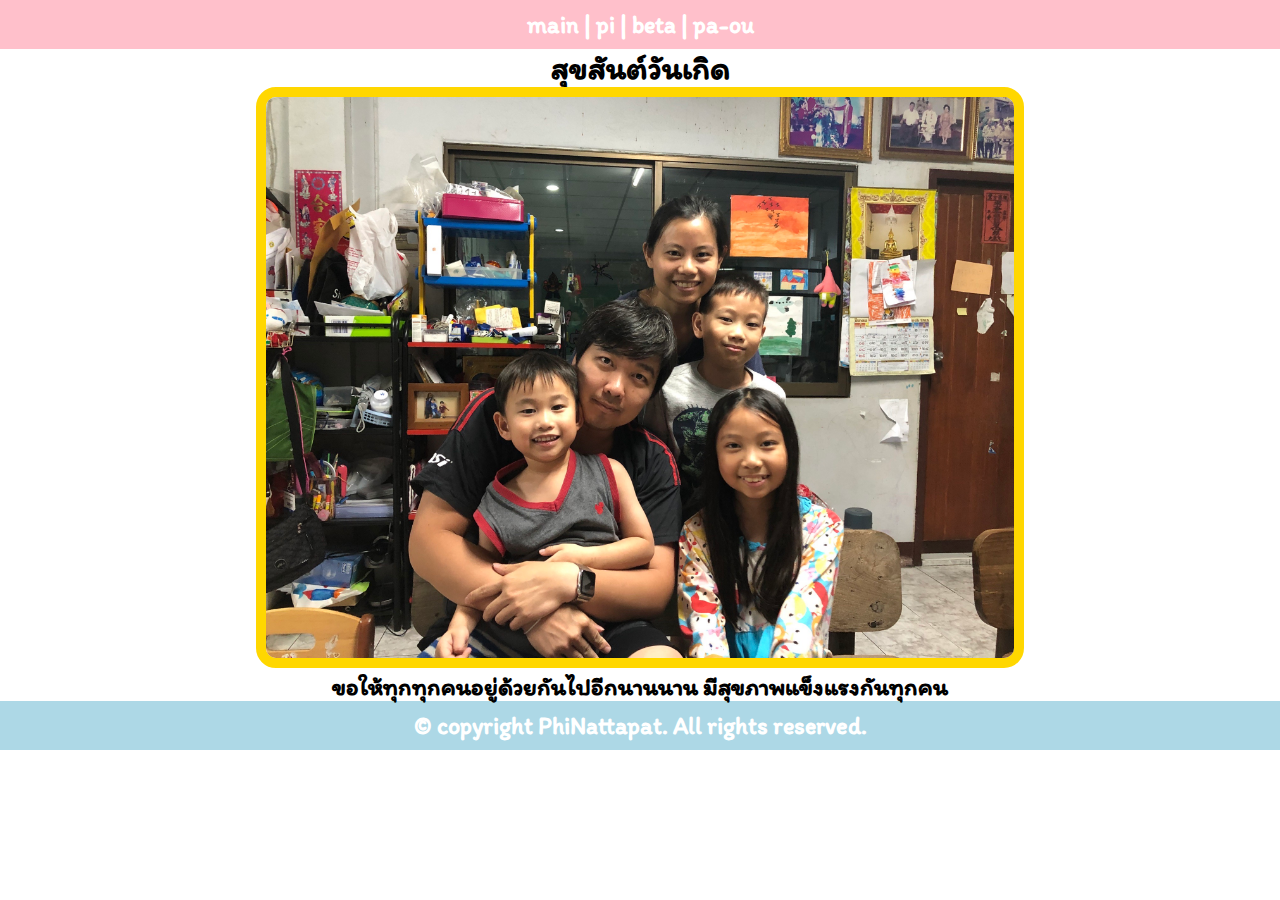
==== index.html @ 482f522d "push files to github" ====
<!DOCTYPE html>
<html>
    <head>
        <title>Happy Birthday</title>
        <link rel="stylesheet" href="./style.css">
        <link rel="preconnect" href="https://fonts.googleapis.com">
        <link rel="preconnect" href="https://fonts.gstatic.com" crossorigin>
        <link href="https://fonts.googleapis.com/css2?family=Itim&display=swap" rel="stylesheet">
        <link rel="stylesheet" href="./index.css">
    </head>
    <header>
        <h2>
            <a class="hbd main" href="./index.html">main</a> |
            <a class="hbd pi" href="./public/pi.html">pi</a> | 
            <a class="hbd beta" href="./public/beta.html">beta</a> | 
            <a class="hbd pa-ou" href="./public/pa-ou.html">pa-ou</a> 
        </h2>
    </header>
    <body>
        
        <h1>สุขสันต์วันเกิด</h1>
        <img src="./images/all.png" class="all">
        <h2>
            ขอให้ทุกทุกคนอยู่ด้วยกันไปอีกนานนาน มีสุขภาพแข็งแรงกันทุกคน
        </h2>
    </body>
    <footer>
        <h2>© copyright PhiNattapat. All rights reserved.</h2>
    </footer>
</html>
---- style.css ----
html{
    font-family: "Itim", cursive;
    font-weight: 400;
    font-style: normal;
}

a{
    color: white;
    text-decoration: none;
}
header{
    text-align: center;
    padding: 10px;
    background-color: pink;
    clear: both;
    display: block;
    
    margin-left: -8px;
    margin-right: -8px;
    color: white;
    text-decoration: none;
}
footer{
    text-align: center;
    background-color: lightblue;
    clear: both;
    padding:10px;
    margin-left: -8px;
    margin-right: -8px;
    color: white;
    display: block;
}
* { 
    margin: 0; 
    padding: 0; 
    box-sizing: border-box; 
    
}
.decorate{
    width: 100%;
}
body{
    text-align: center;
    
}
---- index.css ----
body{
    text-align: center;
}

.des{
    width: 75%;
    
}
.pink{
    color:pink;
}
.lightblue{
    color:lightblue
}
img{
    width: 60%;
    border: lightblue solid 10px;
    border-radius: 20px;
}
.all{
    border-color: gold;
}
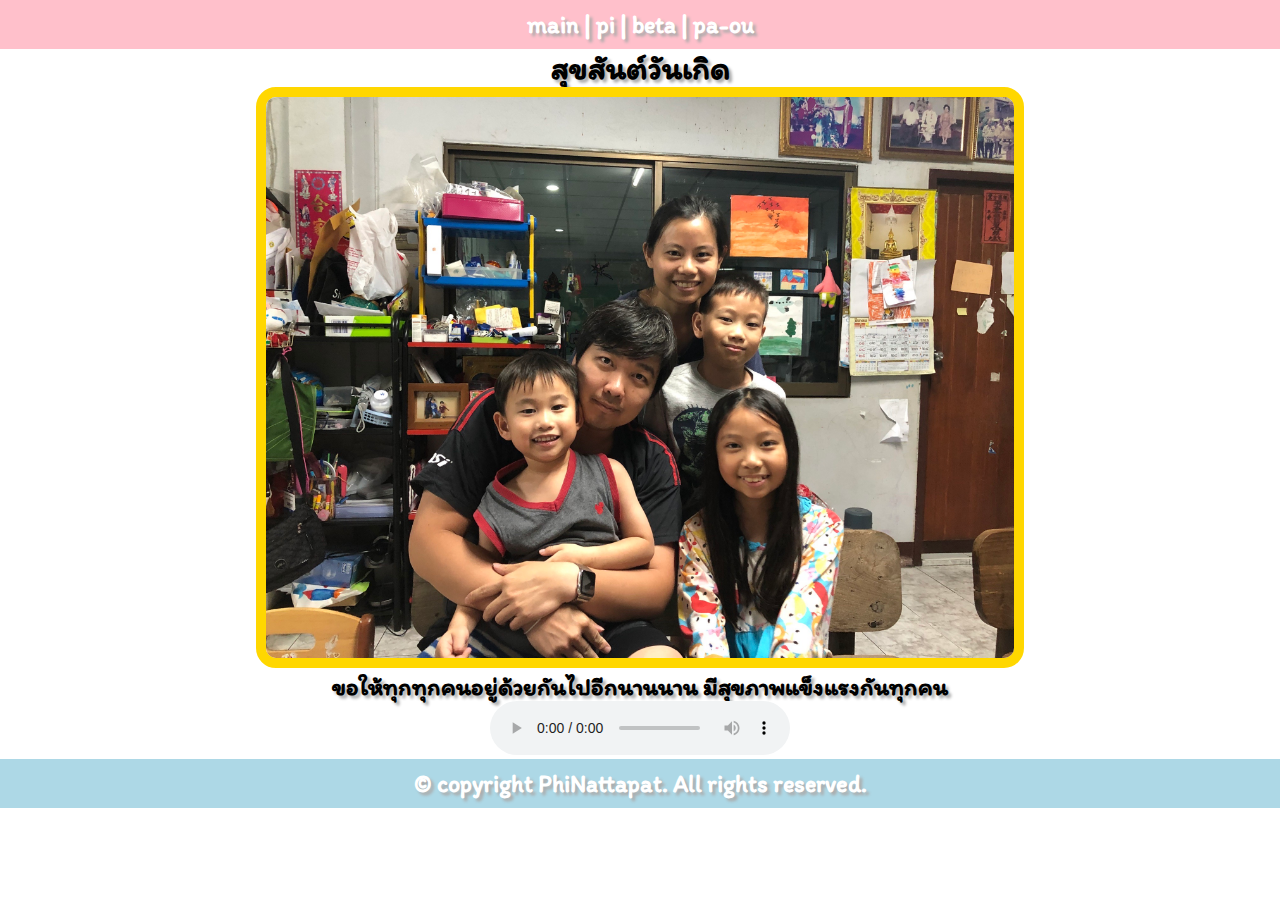
==== commit c074c8e7: "add" ====
--- a/index.html
+++ b/index.html
@@ -23,6 +23,11 @@
         <h2>
             ขอให้ทุกทุกคนอยู่ด้วยกันไปอีกนานนาน มีสุขภาพแข็งแรงกันทุกคน
         </h2>
+
+        <audio controls>
+            <source src="sound.mp3" type="audio/mp3">
+            Your browser does not support the audio element.
+        </audio>
     </body>
     <footer>
         <h2>© copyright PhiNattapat. All rights reserved.</h2>
--- a/style.css
+++ b/style.css
@@ -34,12 +34,8 @@
     margin: 0; 
     padding: 0; 
     box-sizing: border-box; 
-    
-}
-.decorate{
-    width: 100%;
 }
 body{
     text-align: center;
-    
+    text-shadow: 3px 3px 3px #ababab;
 }